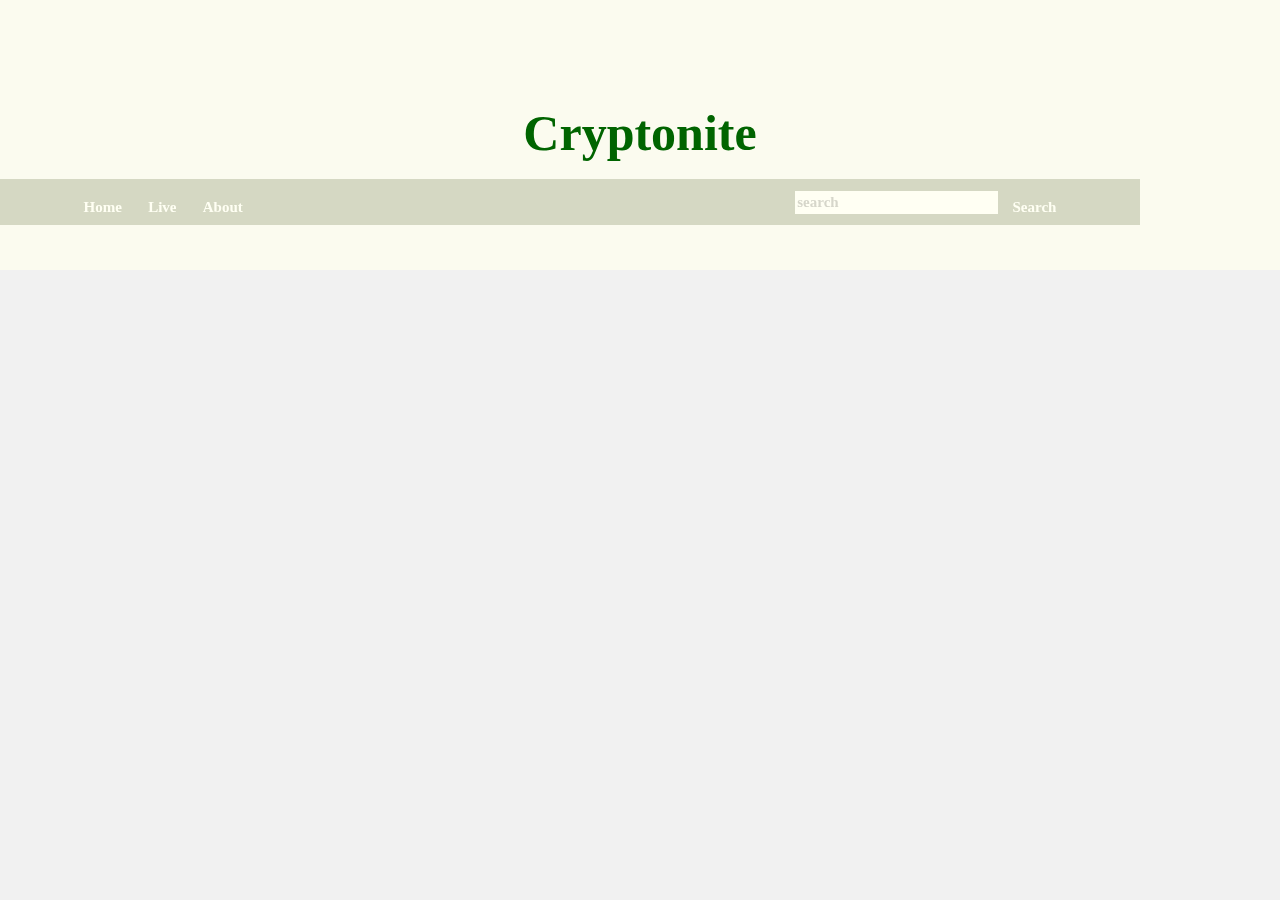
==== fullstack_course/fullstack/html/task2.1/index.html @ c99701f8 "all the part of the task" ====
<!DOCTYPE html>
<html lang="en">
  <head>
    <meta charset="UTF-8" />
    <meta http-equiv="X-UA-Compatible" content="IE=edge" />
    <meta name="viewport" content="width=device-width, initial-scale=1.0" />
    <title>Cryptonite</title>
    <link href="https://cdn.jsdelivr.net/npm/bootstrap@5.2.1/dist/css/bootstrap.min.css" rel="stylesheet">
    <script src="https://cdn.jsdelivr.net/npm/bootstrap@5.2.1/dist/js/bootstrap.bundle.min.js"></script>
    <link rel="stylesheet" href="https://maxcdn.bootstrapcdn.com/bootstrap/3.4.0/css/bootstrap.min.css">
    <script src="https://ajax.googleapis.com/ajax/libs/jquery/3.6.0/jquery.min.js"></script>
    <script defer src="js/myJS.js"></script>
    <script src="https://canvasjs.com/assets/script/jquery-1.11.1.min.js"></script>
    <script src="https://canvasjs.com/assets/script/jquery.canvasjs.min.js"></script>
    <link rel="stylesheet" href="css/myCss.css" />
  </head>
  <body>
    <div class="parallax">
      <nav class="mis navbar navbar-light navbar-default navbar-fixed-top pt-7 ">
      <h1 class="label navbar-text" style="color:darkgreen">Cryptonite</h1>
      <!-- <img src="./images/up-img.jpg"  id="img" class="img img-thumbnail float-right" alt="Responsive image"> -->
      </nav>
      <div class="container sticky"  >
        <button id="home" class="menu btn btn btn-outline-success -sm" onclick="home()" >Home</button>
        <button id="live" class="menu btn btn-outline-success -sm" onclick="live()" >Live</button> 
        <button id="about" class="menu btn btn-outline-success -sm" onclick="about()">About</button>
        <button id="search" type="button" class="search btn btn-outline-success"  onclick="search()">Search</button>
        <input type="text" id="toSearch" class="search mr-sm" placeholder="search"/> 
      </div>
  <br/><br/><br/>
    <div id="res"></div><br>
    <!-- <div id="more"></div> -->
    <div id="chartContainer" style="height: 370px; width: 100%;"></div>
    <div id="myModal" class="modal">

      <!-- Modal content -->
      <div class="modal-content">
        <div class="modal-header">
          <!-- <span id="close" class="close">&times;</span> -->
          <h2 id="explained">The choice is limited to 5 coins only, mark the coin you want to remove </h2>
        </div>
        <div class="modal-body">
          <p id="toChoice"></p>
        </div>
        <div class="modal-footer">
          <button id="save" onclick="save()">save</button>
        </div>
      </div>
  </body>
</html>
---- fullstack_course/fullstack/html/task2.1/css/myCss.css ----
body,html{
  
  font-family: Arial, Helvetica, sans-serif;
  height: 100%;
  
  background-color: #f1f1f1;
  background-image: url(../images/bg1.jpg);
  background-position: center center;
  background-repeat: no-repeat;
  background-attachment: fixed;
  background-size: cover;
  

}

#toSearch{
  color:darkgreen;
}

.label{
  font-weight: 900;
  font-family:Century Gothic;
  font-size: 50px;
  /* color: white; */
  text-align: center;
}
h1{
  text-align: center;
}
.parallax{
  /* Full height */
  height: 100%; 
  /* Create the parallax scrolling effect */
  background-attachment: fixed;
  background-position: center;
  background-repeat: no-repeat;
  background-size: cover;
  
  
}

@media only screen and (max-device-width: 1366px) {
  .parallax {
    background-attachment: scroll;
  }
}
.container{
  margin-top: 14%;
  padding-top:0.8%;
  margin-left: 0;
  margin-right: 0;
  /* padding-left: 10%; */
  background-color: rgba(57, 72, 30, 0.7);
}
#res{
  margin-left:10%;
  margin-right:10%;
  margin-bottom:10%;
  width:80%;
  margin-top:17%;
}
.img{
  width:20%
}
.mis{
  border-bottom: 1px solid ;
}
.btn_info{
  background-color: darkgreen;
}
.navbar{
  /* background-image: url(../images/.jpg); */
  height:30%;
  box-shadow: 0px 0px 0px -5px rgba(34,34,34,0.6);
  background-color:rgba(255, 255, 238, .70);
  border:0;

}

.menu {
  position: relative;
  display:flex;
  float: left;
  align-items: left;
  justify-content: space-between;
  left:5%;
  margin: 0.1%;
  font-family:Candara Light;
  font-size: 15px;
  font-weight:bolder;
  color:white;
  border-style: hidden;
}
  
.search{
  position: relative;
  display:flex;
  float: right;
  align-items: right;
  justify-content: space-between;
  right:5%;
  margin: 0.1%;
  font-family:Candara Light;
  font-size: 15px;
  font-weight: 900;
  color:white;
  border-style: hidden;

}

.card{
    /* -webkit-box-shadow: inset -1px 3px 8px 5px #1F87FF, 2px 5px 16px 0px #0B325E, 5px 5px 15px 5px rgba(0,0,0,0); 
    box-shadow: inset -1px 3px 8px 5px #1F87FF, 2px 5px 16px 0px #0B325E, 5px 5px 15px 5px rgba(0,0,0,0);
    background: white; */
    position: relative;
    float: left;
    /* padding-top: 40px;
    padding-left: 20px;
    padding-right: 100px;
    height: 25%;
    width: 20%;*/
    /* margin-left: 5%;  */
    flex:content-box;
    justify-content: space-between; 
    margin: 0.5%;
    width:32%;
    height: 150%;
    box-sizing: border-box;
    font-family:Candara Light;
    font-size: 15px;
    font-weight: 900;
    padding-left: 20px; 

    }
    /* button tuggle*/
    .switch {
      position: absolute;
      display: inline-block;
      width: 40px;
      height: 20px;
      left: 80%;
      top: 10%;
    }
    
    .switch input { 
      opacity: 0;
      width: 0;
      height: 0;
    }
    
    .slider {
      position: absolute;
      cursor: pointer;
      top: 0;
      left: 0;
      right: 0;
      bottom: 0;
      background-color: #ccc;
      -webkit-transition: .4s;
      transition: .4s;
    }
    
    .slider:before {
      position: absolute;
      content: "";
      height: 18px;
      width: 22px;
      left: 2px;
      bottom: 1px;
      background-color: white;
      -webkit-transition: .4s;
      transition: .4s;
    }
    
    input:checked + .slider {
      background-color: darkgreen;
    }
    
    input:focus + .slider {
      box-shadow: 0 0 1px darkgreen;
    }
    
    input:checked + .slider:before {
      -webkit-transform: translateX(13px);
      -ms-transform: translateX(13px);
      transform: translateX(13px);
    }
    
    /* Rounded sliders */
    .slider.round {
      border-radius: 32px;
    }
    
    .slider.round:before {
      border-radius: 40%;
    }

  @media screen and (max-width: 800px) {
  *{
    box-sizing: border-box;
    width: 100%; /* The width is 100%, when the viewport is 800px or smaller */
  }}
  

#info{
  font-size:80%;
  text-align:center;
  border-style: groove;
  border-color: darkgreen;
  /* margin-left:10%; */
  margin-right:10%;
  border-radius: 5px;
  border-width: 1px;
  padding:3%;
}
#info img{
  width: 7%;
}
#info span{
  background-color:yellow;
}
/*this is the part of the about page*/

#myImg{
  width:100%;
  height: 100%;
  box-shadow: 0 0 7px #000;
  object-fit: cover;
  border-radius: 40%;
}
.aboutPage{
  position:relative;;
  text-align: center;
  border-radius: 5px;
  width:100%;
  background-color: rgb(0, 85, 0,.20);
}
.aboutPage p{
  color:white;
  font-family:'Gill Sans', 'Gill Sans MT', Calibri, 'Trebuchet MS', sans-serif;
  font-size: 200%;
  width:90%;
  text-align: left;
  margin-left: 5%;
  text-shadow: 0 0 7px #000;
}
.grid{
  display: grid;
  width: 100%;
  height: 100%;
  grid-template-columns: repeat(4, 1fr);
  margin-top:10%;
  margin-left: 3.5%;
  grid-gap: 2%;

}
.aboutPage h1{
  color:white;
  font-family:Cambria, Cochin, Georgia, Times, 'Times New Roman', serif;
  font-weight: bolder;
  text-shadow: 0 0 7px #000;
  text-align: left;
}
.infoMe{
  width: 70%;
  height: 70%;
  align-items: center;
  justify-content: center;
  display: flex;
  flex-direction: column;
  padding: 0%;
  border-radius: 10px;  
}
.infoMe p{
  font-size: 80%;
  color:white;
  text-align:center;
  text-shadow: 0 0 7px #000;
}
.infoMe span{
  font-size: 150%;
  font-weight: bolder;
}
/*@media (max-width: 1500px) {
  .grid {
      grid-template-columns: repeat(4, 1fr);
  }
}

@media (max-width: 1100px) {
  .grid {
      grid-template-columns: repeat(2, 1fr);
  }
}

@media (max-width: 700px) {
  .grid {
      grid-template-columns: repeat(1, 1fr);
  }
}*/

.allInfo{
 height:45pt;
 width:100%;
 }
#img{
  border-image: none;
} 
.spinner-border{
  font-size:100px;
  position: absolute;
  left: 50%;
}
.sticky {
  position: -webkit-sticky;
  top:0;
  position: fixed;
  top: 0;
  width:100%;
  z-index: 9;
  /* background-color: darkolivegreen; */
}
.modal {
  display: none; /* Hidden by default */
  position: fixed; /* Stay in place */
  z-index: 1; /* Sit on top */
  left: 15%;
  top: 15%;
  width: 70%; 
  height: 70%; 
  overflow: auto; /* Enable scroll if needed */
  /* background-color: rgb(0,0,0);  */
  /* background-color: rgba(0,0,0,0.4); */
}

/* Modal Content/Box */
.modal-content {
  background-color: #fefefe;
  margin: 15% auto; /* 15% from the top and centered */
  padding: 20px;
  border: 1px solid #888;
  width: 70%; /* Could be more or less, depending on screen size */
}

/* The Close Button */
.close {
  color: #aaa;
  float: right;
  font-size: 28px;
  font-weight: bold;
}

.close:hover,
.close:focus {
  color: black;
  text-decoration: none;
  cursor: pointer;
}

/* Modal Header */
.modal-header {
  text-align: center;
  padding: 2px 16px;
  background-color: beige;
  color: white;
  font-family:Candara Light;
  color: darkgreen;
}

/* Modal Body */
.modal-body {padding: 2px 16px;}

/* Modal Footer */
.modal-footer {
  padding: 2% 16px;
  background-color: beige;
  
  /* color: black; */
  
}
#save{
    font-family: Candara Light; 
    color: white;
    font-weight: 900;
    background-color: darkgreen;
    margin-right: 3%;;
    
}

/* Modal Content */
.modal-content {
  position: relative;
  background-color: #fefefe;
  margin: auto;
  padding: 0;
  border: 1px solid #888;
  width: 80%;
  box-shadow: 0 4px 8px 0 rgba(0,0,0,0.2),0 6px 20px 0 rgba(0,0,0,0.19);
  animation-name: animatetop;
  animation-duration: 0.4s
}

/* Add Animation */
@keyframes animatetop {
  from {top: -300px; opacity: 0}
  to {top: 0; opacity: 1}
}
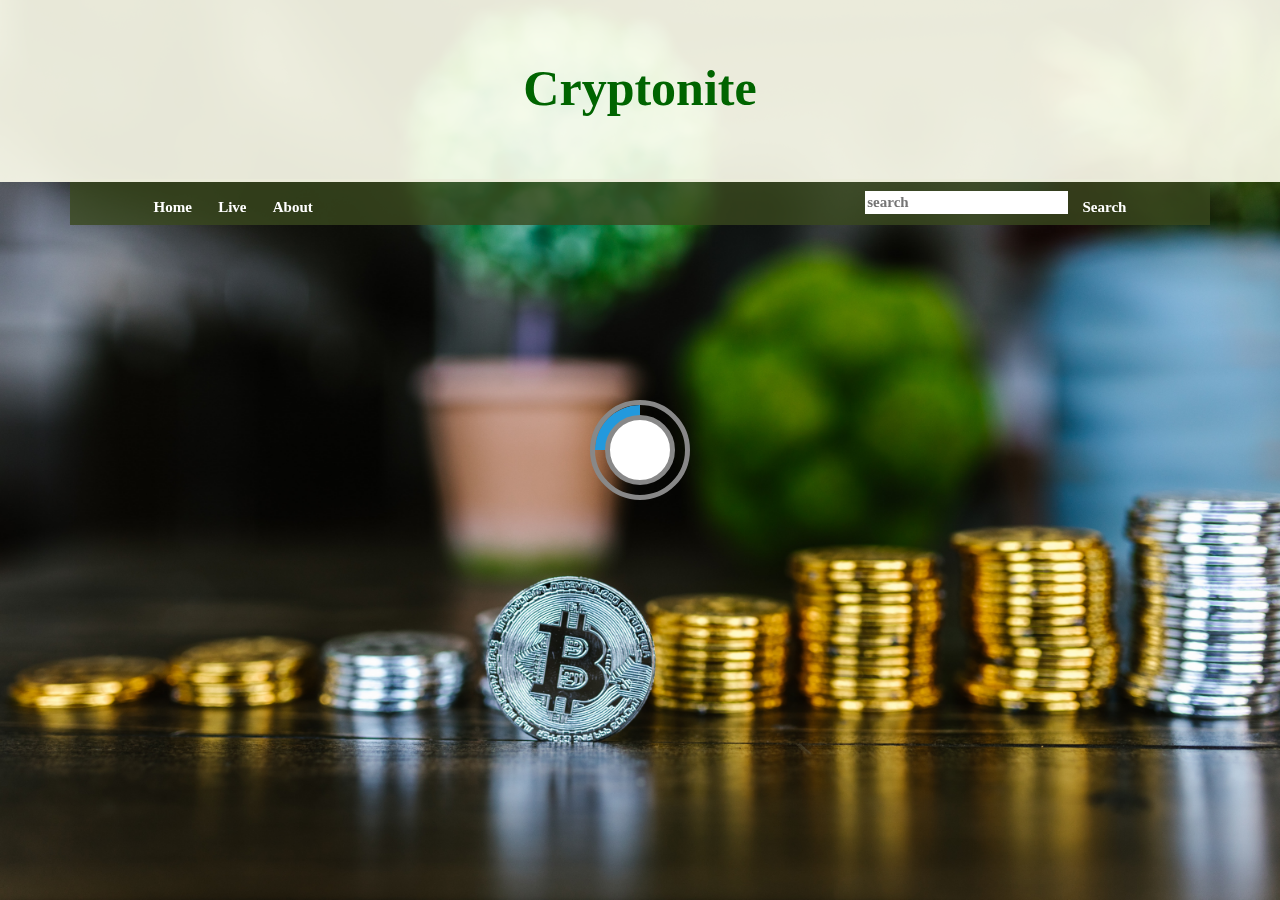
==== commit 23a3dae3: "almost finish" ====
--- a/fullstack_course/fullstack/html/task2.1/index.html
+++ b/fullstack_course/fullstack/html/task2.1/index.html
@@ -15,20 +15,25 @@
     <link rel="stylesheet" href="css/myCss.css" />
   </head>
   <body>
+    <!-- <div class="spinner-border" role="status"></div> -->
+    
     <div class="parallax">
-      <nav class="mis navbar navbar-light navbar-default navbar-fixed-top pt-7 ">
+      <div class="mis navbar navbar-light navbar-default navbar-fixed-top pt-7 ">
       <h1 class="label navbar-text" style="color:darkgreen">Cryptonite</h1>
       <!-- <img src="./images/up-img.jpg"  id="img" class="img img-thumbnail float-right" alt="Responsive image"> -->
-      </nav>
-      <div class="container sticky"  >
-        <button id="home" class="menu btn btn btn-outline-success -sm" onclick="home()" >Home</button>
-        <button id="live" class="menu btn btn-outline-success -sm" onclick="live()" >Live</button> 
-        <button id="about" class="menu btn btn-outline-success -sm" onclick="about()">About</button>
-        <button id="search" type="button" class="search btn btn-outline-success"  onclick="search()">Search</button>
-        <input type="text" id="toSearch" class="search mr-sm" placeholder="search"/> 
-      </div>
+    </div>
+    <div class="container sticky"  >
+      <button id="home" class="menu btn btn btn-outline-success -sm" onclick="home()" >Home</button>
+      <button id="live" class="menu btn btn-outline-success -sm" onclick="live()" >Live</button> 
+      <button id="about" class="menu btn btn-outline-success -sm" onclick="about()">About</button>
+      <button id="search" type="button" class="search btn btn-outline-success"  onclick="search()">Search</button>
+      <input type="text" id="toSearch" class="search mr-sm" placeholder="search"/> 
+    </div>
   <br/><br/><br/>
-    <div id="res"></div><br>
+  <div class="container1"><div class="spinner-frame"><div class="spinner-cover"></div><div class="spinner-bar"></div></div></div>
+
+    <div id="res">
+    </div><br>
     <!-- <div id="more"></div> -->
     <div id="chartContainer" style="height: 370px; width: 100%;"></div>
     <div id="myModal" class="modal">
--- a/fullstack_course/fullstack/html/task2.1/css/myCss.css
+++ b/fullstack_course/fullstack/html/task2.1/css/myCss.css
@@ -3,7 +3,7 @@
   font-family: Arial, Helvetica, sans-serif;
   height: 100%;
   
-  background-color: #f1f1f1;
+  /* background-color: #f1f1f1; */
   background-image: url(../images/bg1.jpg);
   background-position: center center;
   background-repeat: no-repeat;
@@ -44,14 +44,14 @@
     background-attachment: scroll;
   }
 }
-.container{
+/* .container{
   margin-top: 14%;
   padding-top:0.8%;
   margin-left: 0;
   margin-right: 0;
-  /* padding-left: 10%; */
+  /* padding-left: 10%; 
   background-color: rgba(57, 72, 30, 0.7);
-}
+} */
 #res{
   margin-left:10%;
   margin-right:10%;
@@ -70,9 +70,11 @@
 }
 .navbar{
   /* background-image: url(../images/.jpg); */
-  height:30%;
+  /* height:28.6%; */
+  padding-top: 3%;
+  padding-bottom: 3%;
   box-shadow: 0px 0px 0px -5px rgba(34,34,34,0.6);
-  background-color:rgba(255, 255, 238, .70);
+  background-color:rgba(255, 255, 238, .9);
   border:0;
 
 }
@@ -286,13 +288,11 @@
       grid-template-columns: repeat(4, 1fr);
   }
 }
-
 @media (max-width: 1100px) {
   .grid {
       grid-template-columns: repeat(2, 1fr);
   }
 }
-
 @media (max-width: 700px) {
   .grid {
       grid-template-columns: repeat(1, 1fr);
@@ -308,24 +308,30 @@
 } 
 .spinner-border{
   font-size:100px;
-  position: absolute;
+  position:relative;
   left: 50%;
+  color: grey;
 }
 .sticky {
   position: -webkit-sticky;
   top:0;
-  position: fixed;
-  top: 0;
-  width:100%;
-  z-index: 9;
+  /* width:50%; */
+  position:fixed;
+  left:0%;
+  right:0%;
+  z-index: 1;
+  margin-top: 14%;
+  padding-top:0.8%;
+  /* padding-left: 10%; */
+  background-color: rgba(57, 72, 30, 0.8);
   /* background-color: darkolivegreen; */
 }
 .modal {
   display: none; /* Hidden by default */
   position: fixed; /* Stay in place */
-  z-index: 1; /* Sit on top */
+  z-index: 9; /* Sit on top */
   left: 15%;
-  top: 15%;
+  top: 30%;
   width: 70%; 
   height: 70%; 
   overflow: auto; /* Enable scroll if needed */
@@ -405,3 +411,70 @@
   from {top: -300px; opacity: 0}
   to {top: 0; opacity: 1}
 }
+
+.container1 {
+  display: none; /* Hidden by default */
+  position: fixed; /* Stay in place */
+  z-index: 9; /* Sit on top */
+  top: 0;
+  left: 0;
+  right: 0;
+  bottom: 0;
+  text-align: center;
+  background: rgba(238, 238, 238, 0);
+}
+.container1:before {
+  content: "";
+  height: 100%;
+  display: inline-block;
+  vertical-align: middle;
+}
+
+.container1 .spinner-frame {
+  display: inline-block;
+  vertical-align: middle;
+  width: 100px;
+  height: 100px;
+  border-radius: 50%;
+  position: relative;
+  overflow: hidden;
+  border: 5px solid #888;
+  padding: 10px;
+}
+
+.container1 .spinner-frame .spinner-cover {
+  background: rgb(255, 255, 255);
+  border: 5px solid #888;
+  width: 100%;
+  height: 100%;
+  border-radius: 50%;
+  position: relative;
+  z-index: 2;
+}
+
+.container1 .spinner-frame .spinner-bar {
+  background: #29d;
+  width: 50%;
+  height: 50%;
+  position: absolute;
+  top: 0;
+  left: 0;
+  border-radius: 100% 0 0 0;
+  animation: spinny 2s linear infinite;
+  transform-origin: 100% 100%;
+}
+@keyframes spinny {
+  0% {
+      transform: rotate(0deg);
+      background: #29d;
+  }
+  50% {
+      transform: rotate(180deg);
+      background: #00427c;
+  }
+  100% {
+      transform: rotate(360deg);
+      background: #29d;
+  }
+}
+
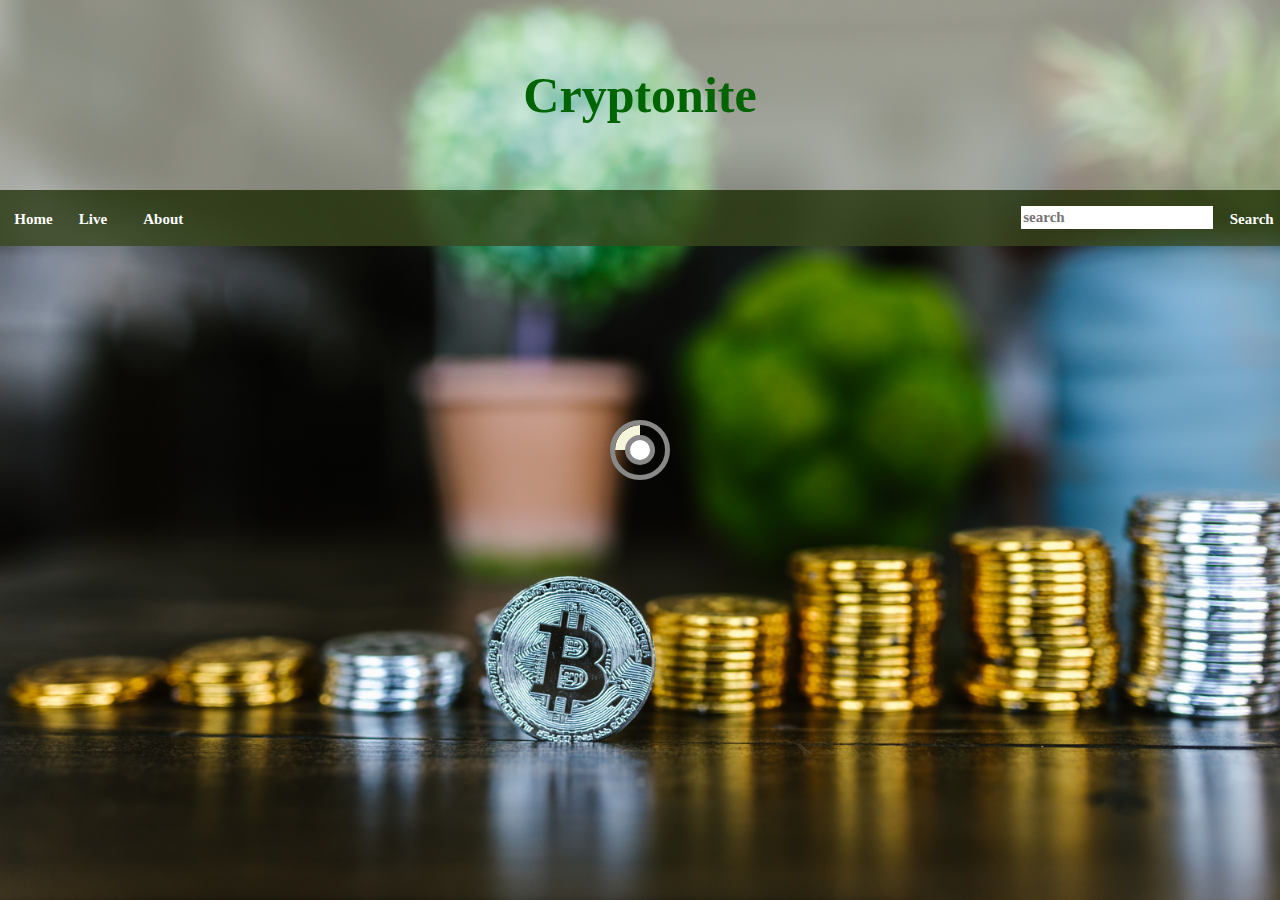
==== commit 0d0f7eaf: "final project" ====
--- a/fullstack_course/fullstack/html/task2.1/index.html
+++ b/fullstack_course/fullstack/html/task2.1/index.html
@@ -14,15 +14,12 @@
     <script src="https://canvasjs.com/assets/script/jquery.canvasjs.min.js"></script>
     <link rel="stylesheet" href="css/myCss.css" />
   </head>
-  <body>
-    <!-- <div class="spinner-border" role="status"></div> -->
-    
+  <body>    
     <div class="parallax">
-      <div class="mis navbar navbar-light navbar-default navbar-fixed-top pt-7 ">
-      <h1 class="label navbar-text" style="color:darkgreen">Cryptonite</h1>
-      <!-- <img src="./images/up-img.jpg"  id="img" class="img img-thumbnail float-right" alt="Responsive image"> -->
-    </div>
-    <div class="container sticky"  >
+      <div class="title">
+      <h1 class="label " style="color:darkgreen">Cryptonite</h1>
+      </div>
+    <div class="sticky-top"  >
       <button id="home" class="menu btn btn btn-outline-success -sm" onclick="home()" >Home</button>
       <button id="live" class="menu btn btn-outline-success -sm" onclick="live()" >Live</button> 
       <button id="about" class="menu btn btn-outline-success -sm" onclick="about()">About</button>
@@ -31,25 +28,22 @@
     </div>
   <br/><br/><br/>
   <div class="container1"><div class="spinner-frame"><div class="spinner-cover"></div><div class="spinner-bar"></div></div></div>
-
     <div id="res">
     </div><br>
-    <!-- <div id="more"></div> -->
     <div id="chartContainer" style="height: 370px; width: 100%;"></div>
+    <!-- Modal  -->
     <div id="myModal" class="modal">
-
-      <!-- Modal content -->
       <div class="modal-content">
         <div class="modal-header">
-          <!-- <span id="close" class="close">&times;</span> -->
           <h2 id="explained">The choice is limited to 5 coins only, mark the coin you want to remove </h2>
         </div>
         <div class="modal-body">
           <p id="toChoice"></p>
         </div>
         <div class="modal-footer">
-          <button id="save" onclick="save()">save</button>
+          <button id="save" class="btn btn-sm" onclick="save()">save</button>
         </div>
       </div>
+    </div>
   </body>
 </html>--- a/fullstack_course/fullstack/html/task2.1/css/myCss.css
+++ b/fullstack_course/fullstack/html/task2.1/css/myCss.css
@@ -1,16 +1,12 @@
 body,html{
-  
   font-family: Arial, Helvetica, sans-serif;
   height: 100%;
-  
-  /* background-color: #f1f1f1; */
+  width: 100%;
   background-image: url(../images/bg1.jpg);
   background-position: center center;
   background-repeat: no-repeat;
   background-attachment: fixed;
   background-size: cover;
-  
-
 }
 
 #toSearch{
@@ -21,12 +17,13 @@
   font-weight: 900;
   font-family:Century Gothic;
   font-size: 50px;
-  /* color: white; */
-  text-align: center;
-}
+  text-align: center;
+}
+
 h1{
   text-align: center;
 }
+
 .parallax{
   /* Full height */
   height: 100%; 
@@ -35,8 +32,6 @@
   background-position: center;
   background-repeat: no-repeat;
   background-size: cover;
-  
-  
 }
 
 @media only screen and (max-device-width: 1366px) {
@@ -44,39 +39,33 @@
     background-attachment: scroll;
   }
 }
-/* .container{
-  margin-top: 14%;
-  padding-top:0.8%;
-  margin-left: 0;
-  margin-right: 0;
-  /* padding-left: 10%; 
-  background-color: rgba(57, 72, 30, 0.7);
-} */
+
 #res{
-  margin-left:10%;
-  margin-right:10%;
+  margin-left:7.5%;
+  margin-right:7.5%;
   margin-bottom:10%;
-  width:80%;
-  margin-top:17%;
-}
+  width:85%;
+}
+
 .img{
-  width:20%
-}
+  width:22em
+}
+
 .mis{
   border-bottom: 1px solid ;
 }
+
 .btn_info{
   background-color: darkgreen;
 }
-.navbar{
-  /* background-image: url(../images/.jpg); */
-  /* height:28.6%; */
-  padding-top: 3%;
-  padding-bottom: 3%;
+
+.title{
+  padding-top: 5em;
+  padding-bottom:5em;
   box-shadow: 0px 0px 0px -5px rgba(34,34,34,0.6);
-  background-color:rgba(255, 255, 238, .9);
+  background-color:rgba(255, 255, 238, .5);
   border:0;
-
+  text-align: center;
 }
 
 .menu {
@@ -85,8 +74,8 @@
   float: left;
   align-items: left;
   justify-content: space-between;
-  left:5%;
-  margin: 0.1%;
+  left:5.5em;
+  margin: 0.15em;
   font-family:Candara Light;
   font-size: 15px;
   font-weight:bolder;
@@ -100,42 +89,51 @@
   float: right;
   align-items: right;
   justify-content: space-between;
-  right:5%;
-  margin: 0.1%;
+  right:5.5em;
+  margin: 0.15em;
   font-family:Candara Light;
   font-size: 15px;
   font-weight: 900;
   color:white;
   border-style: hidden;
-
-}
-
-.card{
-    /* -webkit-box-shadow: inset -1px 3px 8px 5px #1F87FF, 2px 5px 16px 0px #0B325E, 5px 5px 15px 5px rgba(0,0,0,0); 
-    box-shadow: inset -1px 3px 8px 5px #1F87FF, 2px 5px 16px 0px #0B325E, 5px 5px 15px 5px rgba(0,0,0,0);
-    background: white; */
+}
+
+.card, .card1{
     position: relative;
     float: left;
-    /* padding-top: 40px;
-    padding-left: 20px;
-    padding-right: 100px;
-    height: 25%;
-    width: 20%;*/
-    /* margin-left: 5%;  */
     flex:content-box;
     justify-content: space-between; 
-    margin: 0.5%;
-    width:32%;
+    margin: 0.75em;
+    width:20em;
     height: 150%;
     box-sizing: border-box;
     font-family:Candara Light;
     font-size: 15px;
     font-weight: 900;
-    padding-left: 20px; 
-
-    }
+    padding-left: 20px;
+    padding-right:30px; 
+    }
+    
+    @media screen and (max-width: 700px) {
+    #card1{
+      position: relative;
+      float:left;
+      flex:content-box;
+      justify-content: space-between; 
+      margin: 0.75em;
+      width: 100%;
+      height: 90%;
+      box-sizing: border-box;
+      font-family:Candara Light;
+      font-size: 15px;
+      font-weight: 900;
+      padding-left: 5px;
+      padding-right: 5px; 
+      }
+    }
+
     /* button tuggle*/
-    .switch {
+    .switch, .switch1 {
       position: absolute;
       display: inline-block;
       width: 40px;
@@ -144,6 +142,17 @@
       top: 10%;
     }
     
+    @media screen and (max-width: 700px) {
+        .switch1 {
+          position: absolute;
+          display: inline-block;
+          width: 40px;
+          height: 20px;
+          left: 70%;
+          top: 10%;
+        }
+      }
+
     .switch input { 
       opacity: 0;
       width: 0;
@@ -209,20 +218,21 @@
   text-align:center;
   border-style: groove;
   border-color: darkgreen;
-  /* margin-left:10%; */
   margin-right:10%;
   border-radius: 5px;
   border-width: 1px;
   padding:3%;
 }
+
 #info img{
   width: 7%;
 }
+
 #info span{
   background-color:yellow;
 }
+
 /*this is the part of the about page*/
-
 #myImg{
   width:100%;
   height: 100%;
@@ -230,6 +240,7 @@
   object-fit: cover;
   border-radius: 40%;
 }
+
 .aboutPage{
   position:relative;;
   text-align: center;
@@ -237,6 +248,7 @@
   width:100%;
   background-color: rgb(0, 85, 0,.20);
 }
+
 .aboutPage p{
   color:white;
   font-family:'Gill Sans', 'Gill Sans MT', Calibri, 'Trebuchet MS', sans-serif;
@@ -246,6 +258,7 @@
   margin-left: 5%;
   text-shadow: 0 0 7px #000;
 }
+
 .grid{
   display: grid;
   width: 100%;
@@ -254,15 +267,17 @@
   margin-top:10%;
   margin-left: 3.5%;
   grid-gap: 2%;
-
-}
+}
+
 .aboutPage h1{
   color:white;
   font-family:Cambria, Cochin, Georgia, Times, 'Times New Roman', serif;
   font-weight: bolder;
   text-shadow: 0 0 7px #000;
   text-align: left;
-}
+  font-size:30px;
+}
+
 .infoMe{
   width: 70%;
   height: 70%;
@@ -273,59 +288,53 @@
   padding: 0%;
   border-radius: 10px;  
 }
+
 .infoMe p{
   font-size: 80%;
   color:white;
   text-align:center;
   text-shadow: 0 0 7px #000;
 }
+
 .infoMe span{
   font-size: 150%;
   font-weight: bolder;
 }
-/*@media (max-width: 1500px) {
-  .grid {
-      grid-template-columns: repeat(4, 1fr);
-  }
-}
-@media (max-width: 1100px) {
-  .grid {
-      grid-template-columns: repeat(2, 1fr);
-  }
-}
-@media (max-width: 700px) {
-  .grid {
-      grid-template-columns: repeat(1, 1fr);
-  }
-}*/
 
 .allInfo{
- height:45pt;
- width:100%;
- }
+  height:45pt;
+  width:100%;
+  margin-left:10px;
+ margin-right: 10px;
+}
+
 #img{
   border-image: none;
-} 
-.spinner-border{
-  font-size:100px;
-  position:relative;
-  left: 50%;
-  color: grey;
-}
-.sticky {
-  position: -webkit-sticky;
-  top:0;
-  /* width:50%; */
-  position:fixed;
+}
+
+.sticky-top {
+  position: sticky;
+  top: 0px;
   left:0%;
   right:0%;
-  z-index: 1;
-  margin-top: 14%;
-  padding-top:0.8%;
-  /* padding-left: 10%; */
+  z-index: 9;
+  padding-top:0.75em;
+  height: 4em;
   background-color: rgba(57, 72, 30, 0.8);
-  /* background-color: darkolivegreen; */
-}
+}
+
+.sticky-top button{
+  width:4em;
+  left:0;
+  right:0;
+}
+
+.sticky-top input{
+  width:15%;
+  left:0;
+  top:3px;
+}
+
 .modal {
   display: none; /* Hidden by default */
   position: fixed; /* Stay in place */
@@ -335,35 +344,8 @@
   width: 70%; 
   height: 70%; 
   overflow: auto; /* Enable scroll if needed */
-  /* background-color: rgb(0,0,0);  */
-  /* background-color: rgba(0,0,0,0.4); */
-}
-
-/* Modal Content/Box */
-.modal-content {
-  background-color: #fefefe;
-  margin: 15% auto; /* 15% from the top and centered */
-  padding: 20px;
-  border: 1px solid #888;
-  width: 70%; /* Could be more or less, depending on screen size */
-}
-
-/* The Close Button */
-.close {
-  color: #aaa;
-  float: right;
-  font-size: 28px;
-  font-weight: bold;
-}
-
-.close:hover,
-.close:focus {
-  color: black;
-  text-decoration: none;
-  cursor: pointer;
-}
-
-/* Modal Header */
+}
+
 .modal-header {
   text-align: center;
   padding: 2px 16px;
@@ -373,27 +355,23 @@
   color: darkgreen;
 }
 
-/* Modal Body */
-.modal-body {padding: 2px 16px;}
-
-/* Modal Footer */
+.modal-body {
+  padding: 2px 16px;
+}
+
 .modal-footer {
   padding: 2% 16px;
   background-color: beige;
-  
-  /* color: black; */
-  
-}
+}
+
 #save{
     font-family: Candara Light; 
     color: white;
     font-weight: 900;
     background-color: darkgreen;
     margin-right: 3%;;
-    
-}
-
-/* Modal Content */
+}
+
 .modal-content {
   position: relative;
   background-color: #fefefe;
@@ -402,16 +380,17 @@
   border: 1px solid #888;
   width: 80%;
   box-shadow: 0 4px 8px 0 rgba(0,0,0,0.2),0 6px 20px 0 rgba(0,0,0,0.19);
-  animation-name: animatetop;
+  animation-name: animaters;
   animation-duration: 0.4s
 }
 
 /* Add Animation */
-@keyframes animatetop {
+@keyframes animaters {
   from {top: -300px; opacity: 0}
   to {top: 0; opacity: 1}
 }
 
+/* spinner */
 .container1 {
   display: none; /* Hidden by default */
   position: fixed; /* Stay in place */
@@ -423,6 +402,7 @@
   text-align: center;
   background: rgba(238, 238, 238, 0);
 }
+
 .container1:before {
   content: "";
   height: 100%;
@@ -433,8 +413,8 @@
 .container1 .spinner-frame {
   display: inline-block;
   vertical-align: middle;
-  width: 100px;
-  height: 100px;
+  width: 60px;
+  height: 60px;
   border-radius: 50%;
   position: relative;
   overflow: hidden;
@@ -453,7 +433,7 @@
 }
 
 .container1 .spinner-frame .spinner-bar {
-  background: #29d;
+  background: beige;
   width: 50%;
   height: 50%;
   position: absolute;
@@ -463,18 +443,19 @@
   animation: spinny 2s linear infinite;
   transform-origin: 100% 100%;
 }
+
 @keyframes spinny {
   0% {
       transform: rotate(0deg);
-      background: #29d;
+      background:rgb(157, 134, 134);
   }
   50% {
       transform: rotate(180deg);
-      background: #00427c;
+      background:beige;
   }
   100% {
       transform: rotate(360deg);
-      background: #29d;
+      background: burlywood;
   }
 }
 
